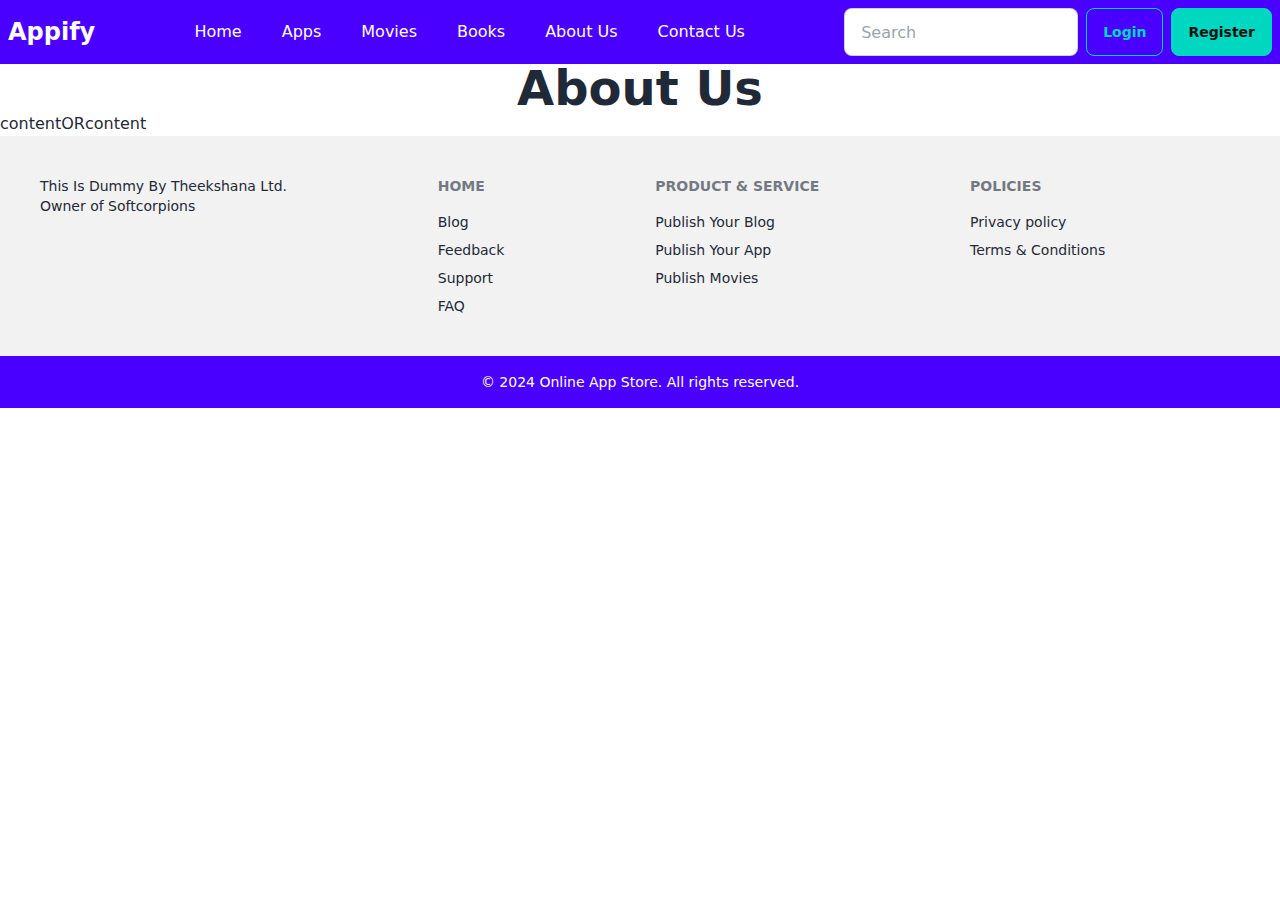
==== pages/about.html @ 66c72324 "Initial commit" ====
<!DOCTYPE html>
<html lang="en">
<head>
    <meta charset="UTF-8">
    <meta name="viewport" content="width=device-width, initial-scale=1.0">
    <title>Appify</title>
    <link href="../output.css" rel="stylesheet">
</head>

<body>
    <script src="../js/script.js"></script>
    <div id="header-placeholder"></div>
    <center><a class="text-5xl font-bold">About Us</a></center>
    <div class="flex w-full">
        <div class="card bg-base-300 rounded-box grid h-20 flex-grow place-items-center">content</div>
        <div class="divider divider-horizontal">OR</div>
        <div class="card bg-base-300 rounded-box grid h-20 flex-grow place-items-center">content</div>
      </div>
<div id="footer-placeholder"></div>
</body>
</html>
---- output.css ----
/*
! tailwindcss v3.4.10 | MIT License | https://tailwindcss.com
*/

/*
1. Prevent padding and border from affecting element width. (https://github.com/mozdevs/cssremedy/issues/4)
2. Allow adding a border to an element by just adding a border-width. (https://github.com/tailwindcss/tailwindcss/pull/116)
*/

*,
::before,
::after {
  box-sizing: border-box;
  /* 1 */
  border-width: 0;
  /* 2 */
  border-style: solid;
  /* 2 */
  border-color: #e5e7eb;
  /* 2 */
}

::before,
::after {
  --tw-content: '';
}

/*
1. Use a consistent sensible line-height in all browsers.
2. Prevent adjustments of font size after orientation changes in iOS.
3. Use a more readable tab size.
4. Use the user's configured `sans` font-family by default.
5. Use the user's configured `sans` font-feature-settings by default.
6. Use the user's configured `sans` font-variation-settings by default.
7. Disable tap highlights on iOS
*/

html,
:host {
  line-height: 1.5;
  /* 1 */
  -webkit-text-size-adjust: 100%;
  /* 2 */
  -moz-tab-size: 4;
  /* 3 */
  -o-tab-size: 4;
     tab-size: 4;
  /* 3 */
  font-family: ui-sans-serif, system-ui, sans-serif, "Apple Color Emoji", "Segoe UI Emoji", "Segoe UI Symbol", "Noto Color Emoji";
  /* 4 */
  font-feature-settings: normal;
  /* 5 */
  font-variation-settings: normal;
  /* 6 */
  -webkit-tap-highlight-color: transparent;
  /* 7 */
}

/*
1. Remove the margin in all browsers.
2. Inherit line-height from `html` so users can set them as a class directly on the `html` element.
*/

body {
  margin: 0;
  /* 1 */
  line-height: inherit;
  /* 2 */
}

/*
1. Add the correct height in Firefox.
2. Correct the inheritance of border color in Firefox. (https://bugzilla.mozilla.org/show_bug.cgi?id=190655)
3. Ensure horizontal rules are visible by default.
*/

hr {
  height: 0;
  /* 1 */
  color: inherit;
  /* 2 */
  border-top-width: 1px;
  /* 3 */
}

/*
Add the correct text decoration in Chrome, Edge, and Safari.
*/

abbr:where([title]) {
  -webkit-text-decoration: underline dotted;
          text-decoration: underline dotted;
}

/*
Remove the default font size and weight for headings.
*/

h1,
h2,
h3,
h4,
h5,
h6 {
  font-size: inherit;
  font-weight: inherit;
}

/*
Reset links to optimize for opt-in styling instead of opt-out.
*/

a {
  color: inherit;
  text-decoration: inherit;
}

/*
Add the correct font weight in Edge and Safari.
*/

b,
strong {
  font-weight: bolder;
}

/*
1. Use the user's configured `mono` font-family by default.
2. Use the user's configured `mono` font-feature-settings by default.
3. Use the user's configured `mono` font-variation-settings by default.
4. Correct the odd `em` font sizing in all browsers.
*/

code,
kbd,
samp,
pre {
  font-family: ui-monospace, SFMono-Regular, Menlo, Monaco, Consolas, "Liberation Mono", "Courier New", monospace;
  /* 1 */
  font-feature-settings: normal;
  /* 2 */
  font-variation-settings: normal;
  /* 3 */
  font-size: 1em;
  /* 4 */
}

/*
Add the correct font size in all browsers.
*/

small {
  font-size: 80%;
}

/*
Prevent `sub` and `sup` elements from affecting the line height in all browsers.
*/

sub,
sup {
  font-size: 75%;
  line-height: 0;
  position: relative;
  vertical-align: baseline;
}

sub {
  bottom: -0.25em;
}

sup {
  top: -0.5em;
}

/*
1. Remove text indentation from table contents in Chrome and Safari. (https://bugs.chromium.org/p/chromium/issues/detail?id=999088, https://bugs.webkit.org/show_bug.cgi?id=201297)
2. Correct table border color inheritance in all Chrome and Safari. (https://bugs.chromium.org/p/chromium/issues/detail?id=935729, https://bugs.webkit.org/show_bug.cgi?id=195016)
3. Remove gaps between table borders by default.
*/

table {
  text-indent: 0;
  /* 1 */
  border-color: inherit;
  /* 2 */
  border-collapse: collapse;
  /* 3 */
}

/*
1. Change the font styles in all browsers.
2. Remove the margin in Firefox and Safari.
3. Remove default padding in all browsers.
*/

button,
input,
optgroup,
select,
textarea {
  font-family: inherit;
  /* 1 */
  font-feature-settings: inherit;
  /* 1 */
  font-variation-settings: inherit;
  /* 1 */
  font-size: 100%;
  /* 1 */
  font-weight: inherit;
  /* 1 */
  line-height: inherit;
  /* 1 */
  letter-spacing: inherit;
  /* 1 */
  color: inherit;
  /* 1 */
  margin: 0;
  /* 2 */
  padding: 0;
  /* 3 */
}

/*
Remove the inheritance of text transform in Edge and Firefox.
*/

button,
select {
  text-transform: none;
}

/*
1. Correct the inability to style clickable types in iOS and Safari.
2. Remove default button styles.
*/

button,
input:where([type='button']),
input:where([type='reset']),
input:where([type='submit']) {
  -webkit-appearance: button;
  /* 1 */
  background-color: transparent;
  /* 2 */
  background-image: none;
  /* 2 */
}

/*
Use the modern Firefox focus style for all focusable elements.
*/

:-moz-focusring {
  outline: auto;
}

/*
Remove the additional `:invalid` styles in Firefox. (https://github.com/mozilla/gecko-dev/blob/2f9eacd9d3d995c937b4251a5557d95d494c9be1/layout/style/res/forms.css#L728-L737)
*/

:-moz-ui-invalid {
  box-shadow: none;
}

/*
Add the correct vertical alignment in Chrome and Firefox.
*/

progress {
  vertical-align: baseline;
}

/*
Correct the cursor style of increment and decrement buttons in Safari.
*/

::-webkit-inner-spin-button,
::-webkit-outer-spin-button {
  height: auto;
}

/*
1. Correct the odd appearance in Chrome and Safari.
2. Correct the outline style in Safari.
*/

[type='search'] {
  -webkit-appearance: textfield;
  /* 1 */
  outline-offset: -2px;
  /* 2 */
}

/*
Remove the inner padding in Chrome and Safari on macOS.
*/

::-webkit-search-decoration {
  -webkit-appearance: none;
}

/*
1. Correct the inability to style clickable types in iOS and Safari.
2. Change font properties to `inherit` in Safari.
*/

::-webkit-file-upload-button {
  -webkit-appearance: button;
  /* 1 */
  font: inherit;
  /* 2 */
}

/*
Add the correct display in Chrome and Safari.
*/

summary {
  display: list-item;
}

/*
Removes the default spacing and border for appropriate elements.
*/

blockquote,
dl,
dd,
h1,
h2,
h3,
h4,
h5,
h6,
hr,
figure,
p,
pre {
  margin: 0;
}

fieldset {
  margin: 0;
  padding: 0;
}

legend {
  padding: 0;
}

ol,
ul,
menu {
  list-style: none;
  margin: 0;
  padding: 0;
}

/*
Reset default styling for dialogs.
*/

dialog {
  padding: 0;
}

/*
Prevent resizing textareas horizontally by default.
*/

textarea {
  resize: vertical;
}

/*
1. Reset the default placeholder opacity in Firefox. (https://github.com/tailwindlabs/tailwindcss/issues/3300)
2. Set the default placeholder color to the user's configured gray 400 color.
*/

input::-moz-placeholder, textarea::-moz-placeholder {
  opacity: 1;
  /* 1 */
  color: #9ca3af;
  /* 2 */
}

input::placeholder,
textarea::placeholder {
  opacity: 1;
  /* 1 */
  color: #9ca3af;
  /* 2 */
}

/*
Set the default cursor for buttons.
*/

button,
[role="button"] {
  cursor: pointer;
}

/*
Make sure disabled buttons don't get the pointer cursor.
*/

:disabled {
  cursor: default;
}

/*
1. Make replaced elements `display: block` by default. (https://github.com/mozdevs/cssremedy/issues/14)
2. Add `vertical-align: middle` to align replaced elements more sensibly by default. (https://github.com/jensimmons/cssremedy/issues/14#issuecomment-634934210)
   This can trigger a poorly considered lint error in some tools but is included by design.
*/

img,
svg,
video,
canvas,
audio,
iframe,
embed,
object {
  display: block;
  /* 1 */
  vertical-align: middle;
  /* 2 */
}

/*
Constrain images and videos to the parent width and preserve their intrinsic aspect ratio. (https://github.com/mozdevs/cssremedy/issues/14)
*/

img,
video {
  max-width: 100%;
  height: auto;
}

/* Make elements with the HTML hidden attribute stay hidden by default */

[hidden] {
  display: none;
}

:root,
[data-theme] {
  background-color: var(--fallback-b1,oklch(var(--b1)/1));
  color: var(--fallback-bc,oklch(var(--bc)/1));
}

@supports not (color: oklch(0% 0 0)) {
  :root {
    color-scheme: light;
    --fallback-p: #491eff;
    --fallback-pc: #d4dbff;
    --fallback-s: #ff41c7;
    --fallback-sc: #fff9fc;
    --fallback-a: #00cfbd;
    --fallback-ac: #00100d;
    --fallback-n: #2b3440;
    --fallback-nc: #d7dde4;
    --fallback-b1: #ffffff;
    --fallback-b2: #e5e6e6;
    --fallback-b3: #e5e6e6;
    --fallback-bc: #1f2937;
    --fallback-in: #00b3f0;
    --fallback-inc: #000000;
    --fallback-su: #00ca92;
    --fallback-suc: #000000;
    --fallback-wa: #ffc22d;
    --fallback-wac: #000000;
    --fallback-er: #ff6f70;
    --fallback-erc: #000000;
  }

  @media (prefers-color-scheme: dark) {
    :root {
      color-scheme: dark;
      --fallback-p: #7582ff;
      --fallback-pc: #050617;
      --fallback-s: #ff71cf;
      --fallback-sc: #190211;
      --fallback-a: #00c7b5;
      --fallback-ac: #000e0c;
      --fallback-n: #2a323c;
      --fallback-nc: #a6adbb;
      --fallback-b1: #1d232a;
      --fallback-b2: #191e24;
      --fallback-b3: #15191e;
      --fallback-bc: #a6adbb;
      --fallback-in: #00b3f0;
      --fallback-inc: #000000;
      --fallback-su: #00ca92;
      --fallback-suc: #000000;
      --fallback-wa: #ffc22d;
      --fallback-wac: #000000;
      --fallback-er: #ff6f70;
      --fallback-erc: #000000;
    }
  }
}

html {
  -webkit-tap-highlight-color: transparent;
}

* {
  scrollbar-color: color-mix(in oklch, currentColor 35%, transparent) transparent;
}

*:hover {
  scrollbar-color: color-mix(in oklch, currentColor 60%, transparent) transparent;
}

:root {
  color-scheme: light;
  --in: 72.06% 0.191 231.6;
  --su: 64.8% 0.150 160;
  --wa: 84.71% 0.199 83.87;
  --er: 71.76% 0.221 22.18;
  --pc: 89.824% 0.06192 275.75;
  --ac: 15.352% 0.0368 183.61;
  --inc: 0% 0 0;
  --suc: 0% 0 0;
  --wac: 0% 0 0;
  --erc: 0% 0 0;
  --rounded-box: 1rem;
  --rounded-btn: 0.5rem;
  --rounded-badge: 1.9rem;
  --animation-btn: 0.25s;
  --animation-input: .2s;
  --btn-focus-scale: 0.95;
  --border-btn: 1px;
  --tab-border: 1px;
  --tab-radius: 0.5rem;
  --p: 49.12% 0.3096 275.75;
  --s: 69.71% 0.329 342.55;
  --sc: 98.71% 0.0106 342.55;
  --a: 76.76% 0.184 183.61;
  --n: 32.1785% 0.02476 255.701624;
  --nc: 89.4994% 0.011585 252.096176;
  --b1: 100% 0 0;
  --b2: 96.1151% 0 0;
  --b3: 92.4169% 0.00108 197.137559;
  --bc: 27.8078% 0.029596 256.847952;
}

@media (prefers-color-scheme: dark) {
  :root {
    color-scheme: dark;
    --in: 72.06% 0.191 231.6;
    --su: 64.8% 0.150 160;
    --wa: 84.71% 0.199 83.87;
    --er: 71.76% 0.221 22.18;
    --pc: 13.138% 0.0392 275.75;
    --sc: 14.96% 0.052 342.55;
    --ac: 14.902% 0.0334 183.61;
    --inc: 0% 0 0;
    --suc: 0% 0 0;
    --wac: 0% 0 0;
    --erc: 0% 0 0;
    --rounded-box: 1rem;
    --rounded-btn: 0.5rem;
    --rounded-badge: 1.9rem;
    --animation-btn: 0.25s;
    --animation-input: .2s;
    --btn-focus-scale: 0.95;
    --border-btn: 1px;
    --tab-border: 1px;
    --tab-radius: 0.5rem;
    --p: 65.69% 0.196 275.75;
    --s: 74.8% 0.26 342.55;
    --a: 74.51% 0.167 183.61;
    --n: 31.3815% 0.021108 254.139175;
    --nc: 74.6477% 0.0216 264.435964;
    --b1: 25.3267% 0.015896 252.417568;
    --b2: 23.2607% 0.013807 253.100675;
    --b3: 21.1484% 0.01165 254.087939;
    --bc: 74.6477% 0.0216 264.435964;
  }
}

[data-theme=light] {
  color-scheme: light;
  --in: 72.06% 0.191 231.6;
  --su: 64.8% 0.150 160;
  --wa: 84.71% 0.199 83.87;
  --er: 71.76% 0.221 22.18;
  --pc: 89.824% 0.06192 275.75;
  --ac: 15.352% 0.0368 183.61;
  --inc: 0% 0 0;
  --suc: 0% 0 0;
  --wac: 0% 0 0;
  --erc: 0% 0 0;
  --rounded-box: 1rem;
  --rounded-btn: 0.5rem;
  --rounded-badge: 1.9rem;
  --animation-btn: 0.25s;
  --animation-input: .2s;
  --btn-focus-scale: 0.95;
  --border-btn: 1px;
  --tab-border: 1px;
  --tab-radius: 0.5rem;
  --p: 49.12% 0.3096 275.75;
  --s: 69.71% 0.329 342.55;
  --sc: 98.71% 0.0106 342.55;
  --a: 76.76% 0.184 183.61;
  --n: 32.1785% 0.02476 255.701624;
  --nc: 89.4994% 0.011585 252.096176;
  --b1: 100% 0 0;
  --b2: 96.1151% 0 0;
  --b3: 92.4169% 0.00108 197.137559;
  --bc: 27.8078% 0.029596 256.847952;
}

[data-theme=dark] {
  color-scheme: dark;
  --in: 72.06% 0.191 231.6;
  --su: 64.8% 0.150 160;
  --wa: 84.71% 0.199 83.87;
  --er: 71.76% 0.221 22.18;
  --pc: 13.138% 0.0392 275.75;
  --sc: 14.96% 0.052 342.55;
  --ac: 14.902% 0.0334 183.61;
  --inc: 0% 0 0;
  --suc: 0% 0 0;
  --wac: 0% 0 0;
  --erc: 0% 0 0;
  --rounded-box: 1rem;
  --rounded-btn: 0.5rem;
  --rounded-badge: 1.9rem;
  --animation-btn: 0.25s;
  --animation-input: .2s;
  --btn-focus-scale: 0.95;
  --border-btn: 1px;
  --tab-border: 1px;
  --tab-radius: 0.5rem;
  --p: 65.69% 0.196 275.75;
  --s: 74.8% 0.26 342.55;
  --a: 74.51% 0.167 183.61;
  --n: 31.3815% 0.021108 254.139175;
  --nc: 74.6477% 0.0216 264.435964;
  --b1: 25.3267% 0.015896 252.417568;
  --b2: 23.2607% 0.013807 253.100675;
  --b3: 21.1484% 0.01165 254.087939;
  --bc: 74.6477% 0.0216 264.435964;
}

*, ::before, ::after {
  --tw-border-spacing-x: 0;
  --tw-border-spacing-y: 0;
  --tw-translate-x: 0;
  --tw-translate-y: 0;
  --tw-rotate: 0;
  --tw-skew-x: 0;
  --tw-skew-y: 0;
  --tw-scale-x: 1;
  --tw-scale-y: 1;
  --tw-pan-x:  ;
  --tw-pan-y:  ;
  --tw-pinch-zoom:  ;
  --tw-scroll-snap-strictness: proximity;
  --tw-gradient-from-position:  ;
  --tw-gradient-via-position:  ;
  --tw-gradient-to-position:  ;
  --tw-ordinal:  ;
  --tw-slashed-zero:  ;
  --tw-numeric-figure:  ;
  --tw-numeric-spacing:  ;
  --tw-numeric-fraction:  ;
  --tw-ring-inset:  ;
  --tw-ring-offset-width: 0px;
  --tw-ring-offset-color: #fff;
  --tw-ring-color: rgb(59 130 246 / 0.5);
  --tw-ring-offset-shadow: 0 0 #0000;
  --tw-ring-shadow: 0 0 #0000;
  --tw-shadow: 0 0 #0000;
  --tw-shadow-colored: 0 0 #0000;
  --tw-blur:  ;
  --tw-brightness:  ;
  --tw-contrast:  ;
  --tw-grayscale:  ;
  --tw-hue-rotate:  ;
  --tw-invert:  ;
  --tw-saturate:  ;
  --tw-sepia:  ;
  --tw-drop-shadow:  ;
  --tw-backdrop-blur:  ;
  --tw-backdrop-brightness:  ;
  --tw-backdrop-contrast:  ;
  --tw-backdrop-grayscale:  ;
  --tw-backdrop-hue-rotate:  ;
  --tw-backdrop-invert:  ;
  --tw-backdrop-opacity:  ;
  --tw-backdrop-saturate:  ;
  --tw-backdrop-sepia:  ;
  --tw-contain-size:  ;
  --tw-contain-layout:  ;
  --tw-contain-paint:  ;
  --tw-contain-style:  ;
}

::backdrop {
  --tw-border-spacing-x: 0;
  --tw-border-spacing-y: 0;
  --tw-translate-x: 0;
  --tw-translate-y: 0;
  --tw-rotate: 0;
  --tw-skew-x: 0;
  --tw-skew-y: 0;
  --tw-scale-x: 1;
  --tw-scale-y: 1;
  --tw-pan-x:  ;
  --tw-pan-y:  ;
  --tw-pinch-zoom:  ;
  --tw-scroll-snap-strictness: proximity;
  --tw-gradient-from-position:  ;
  --tw-gradient-via-position:  ;
  --tw-gradient-to-position:  ;
  --tw-ordinal:  ;
  --tw-slashed-zero:  ;
  --tw-numeric-figure:  ;
  --tw-numeric-spacing:  ;
  --tw-numeric-fraction:  ;
  --tw-ring-inset:  ;
  --tw-ring-offset-width: 0px;
  --tw-ring-offset-color: #fff;
  --tw-ring-color: rgb(59 130 246 / 0.5);
  --tw-ring-offset-shadow: 0 0 #0000;
  --tw-ring-shadow: 0 0 #0000;
  --tw-shadow: 0 0 #0000;
  --tw-shadow-colored: 0 0 #0000;
  --tw-blur:  ;
  --tw-brightness:  ;
  --tw-contrast:  ;
  --tw-grayscale:  ;
  --tw-hue-rotate:  ;
  --tw-invert:  ;
  --tw-saturate:  ;
  --tw-sepia:  ;
  --tw-drop-shadow:  ;
  --tw-backdrop-blur:  ;
  --tw-backdrop-brightness:  ;
  --tw-backdrop-contrast:  ;
  --tw-backdrop-grayscale:  ;
  --tw-backdrop-hue-rotate:  ;
  --tw-backdrop-invert:  ;
  --tw-backdrop-opacity:  ;
  --tw-backdrop-saturate:  ;
  --tw-backdrop-sepia:  ;
  --tw-contain-size:  ;
  --tw-contain-layout:  ;
  --tw-contain-paint:  ;
  --tw-contain-style:  ;
}

.container {
  width: 100%;
}

@media (min-width: 640px) {
  .container {
    max-width: 640px;
  }
}

@media (min-width: 768px) {
  .container {
    max-width: 768px;
  }
}

@media (min-width: 1024px) {
  .container {
    max-width: 1024px;
  }
}

@media (min-width: 1280px) {
  .container {
    max-width: 1280px;
  }
}

@media (min-width: 1536px) {
  .container {
    max-width: 1536px;
  }
}

.avatar.placeholder > div {
  display: flex;
  align-items: center;
  justify-content: center;
}

@media (hover:hover) {
  .link-hover:hover {
    text-decoration-line: underline;
  }
}

.btn {
  display: inline-flex;
  height: 3rem;
  min-height: 3rem;
  flex-shrink: 0;
  cursor: pointer;
  -webkit-user-select: none;
     -moz-user-select: none;
          user-select: none;
  flex-wrap: wrap;
  align-items: center;
  justify-content: center;
  border-radius: var(--rounded-btn, 0.5rem);
  border-color: transparent;
  border-color: oklch(var(--btn-color, var(--b2)) / var(--tw-border-opacity));
  padding-left: 1rem;
  padding-right: 1rem;
  text-align: center;
  font-size: 0.875rem;
  line-height: 1em;
  gap: 0.5rem;
  font-weight: 600;
  text-decoration-line: none;
  transition-duration: 200ms;
  transition-timing-function: cubic-bezier(0, 0, 0.2, 1);
  border-width: var(--border-btn, 1px);
  transition-property: color, background-color, border-color, opacity, box-shadow, transform;
  --tw-text-opacity: 1;
  color: var(--fallback-bc,oklch(var(--bc)/var(--tw-text-opacity)));
  --tw-shadow: 0 1px 2px 0 rgb(0 0 0 / 0.05);
  --tw-shadow-colored: 0 1px 2px 0 var(--tw-shadow-color);
  box-shadow: var(--tw-ring-offset-shadow, 0 0 #0000), var(--tw-ring-shadow, 0 0 #0000), var(--tw-shadow);
  outline-color: var(--fallback-bc,oklch(var(--bc)/1));
  background-color: oklch(var(--btn-color, var(--b2)) / var(--tw-bg-opacity));
  --tw-bg-opacity: 1;
  --tw-border-opacity: 1;
}

.btn-disabled,
  .btn[disabled],
  .btn:disabled {
  pointer-events: none;
}

:where(.btn:is(input[type="checkbox"])),
:where(.btn:is(input[type="radio"])) {
  width: auto;
  -webkit-appearance: none;
     -moz-appearance: none;
          appearance: none;
}

.btn:is(input[type="checkbox"]):after,
.btn:is(input[type="radio"]):after {
  --tw-content: attr(aria-label);
  content: var(--tw-content);
}

.card {
  position: relative;
  display: flex;
  flex-direction: column;
  border-radius: var(--rounded-box, 1rem);
}

.card:focus {
  outline: 2px solid transparent;
  outline-offset: 2px;
}

.card-body {
  display: flex;
  flex: 1 1 auto;
  flex-direction: column;
  padding: var(--padding-card, 2rem);
  gap: 0.5rem;
}

.card-body :where(p) {
  flex-grow: 1;
}

.card-actions {
  display: flex;
  flex-wrap: wrap;
  align-items: flex-start;
  gap: 0.5rem;
}

.card figure {
  display: flex;
  align-items: center;
  justify-content: center;
}

.card.image-full {
  display: grid;
}

.card.image-full:before {
  position: relative;
  content: "";
  z-index: 10;
  border-radius: var(--rounded-box, 1rem);
  --tw-bg-opacity: 1;
  background-color: var(--fallback-n,oklch(var(--n)/var(--tw-bg-opacity)));
  opacity: 0.75;
}

.card.image-full:before,
    .card.image-full > * {
  grid-column-start: 1;
  grid-row-start: 1;
}

.card.image-full > figure img {
  height: 100%;
  -o-object-fit: cover;
     object-fit: cover;
}

.card.image-full > .card-body {
  position: relative;
  z-index: 20;
  --tw-text-opacity: 1;
  color: var(--fallback-nc,oklch(var(--nc)/var(--tw-text-opacity)));
}

@media (hover: hover) {
  .btn:hover {
    --tw-border-opacity: 1;
    border-color: var(--fallback-b3,oklch(var(--b3)/var(--tw-border-opacity)));
    --tw-bg-opacity: 1;
    background-color: var(--fallback-b3,oklch(var(--b3)/var(--tw-bg-opacity)));
  }

  @supports (color: color-mix(in oklab, black, black)) {
    .btn:hover {
      background-color: color-mix(
            in oklab,
            oklch(var(--btn-color, var(--b2)) / var(--tw-bg-opacity, 1)) 90%,
            black
          );
      border-color: color-mix(
            in oklab,
            oklch(var(--btn-color, var(--b2)) / var(--tw-border-opacity, 1)) 90%,
            black
          );
    }
  }

  @supports not (color: oklch(0% 0 0)) {
    .btn:hover {
      background-color: var(--btn-color, var(--fallback-b2));
      border-color: var(--btn-color, var(--fallback-b2));
    }
  }

  .btn.glass:hover {
    --glass-opacity: 25%;
    --glass-border-opacity: 15%;
  }

  .btn-outline:hover {
    --tw-border-opacity: 1;
    border-color: var(--fallback-bc,oklch(var(--bc)/var(--tw-border-opacity)));
    --tw-bg-opacity: 1;
    background-color: var(--fallback-bc,oklch(var(--bc)/var(--tw-bg-opacity)));
    --tw-text-opacity: 1;
    color: var(--fallback-b1,oklch(var(--b1)/var(--tw-text-opacity)));
  }

  .btn-outline.btn-primary:hover {
    --tw-text-opacity: 1;
    color: var(--fallback-pc,oklch(var(--pc)/var(--tw-text-opacity)));
  }

  @supports (color: color-mix(in oklab, black, black)) {
    .btn-outline.btn-primary:hover {
      background-color: color-mix(in oklab, var(--fallback-p,oklch(var(--p)/1)) 90%, black);
      border-color: color-mix(in oklab, var(--fallback-p,oklch(var(--p)/1)) 90%, black);
    }
  }

  .btn-outline.btn-secondary:hover {
    --tw-text-opacity: 1;
    color: var(--fallback-sc,oklch(var(--sc)/var(--tw-text-opacity)));
  }

  @supports (color: color-mix(in oklab, black, black)) {
    .btn-outline.btn-secondary:hover {
      background-color: color-mix(in oklab, var(--fallback-s,oklch(var(--s)/1)) 90%, black);
      border-color: color-mix(in oklab, var(--fallback-s,oklch(var(--s)/1)) 90%, black);
    }
  }

  .btn-outline.btn-accent:hover {
    --tw-text-opacity: 1;
    color: var(--fallback-ac,oklch(var(--ac)/var(--tw-text-opacity)));
  }

  @supports (color: color-mix(in oklab, black, black)) {
    .btn-outline.btn-accent:hover {
      background-color: color-mix(in oklab, var(--fallback-a,oklch(var(--a)/1)) 90%, black);
      border-color: color-mix(in oklab, var(--fallback-a,oklch(var(--a)/1)) 90%, black);
    }
  }

  .btn-outline.btn-success:hover {
    --tw-text-opacity: 1;
    color: var(--fallback-suc,oklch(var(--suc)/var(--tw-text-opacity)));
  }

  @supports (color: color-mix(in oklab, black, black)) {
    .btn-outline.btn-success:hover {
      background-color: color-mix(in oklab, var(--fallback-su,oklch(var(--su)/1)) 90%, black);
      border-color: color-mix(in oklab, var(--fallback-su,oklch(var(--su)/1)) 90%, black);
    }
  }

  .btn-outline.btn-info:hover {
    --tw-text-opacity: 1;
    color: var(--fallback-inc,oklch(var(--inc)/var(--tw-text-opacity)));
  }

  @supports (color: color-mix(in oklab, black, black)) {
    .btn-outline.btn-info:hover {
      background-color: color-mix(in oklab, var(--fallback-in,oklch(var(--in)/1)) 90%, black);
      border-color: color-mix(in oklab, var(--fallback-in,oklch(var(--in)/1)) 90%, black);
    }
  }

  .btn-outline.btn-warning:hover {
    --tw-text-opacity: 1;
    color: var(--fallback-wac,oklch(var(--wac)/var(--tw-text-opacity)));
  }

  @supports (color: color-mix(in oklab, black, black)) {
    .btn-outline.btn-warning:hover {
      background-color: color-mix(in oklab, var(--fallback-wa,oklch(var(--wa)/1)) 90%, black);
      border-color: color-mix(in oklab, var(--fallback-wa,oklch(var(--wa)/1)) 90%, black);
    }
  }

  .btn-outline.btn-error:hover {
    --tw-text-opacity: 1;
    color: var(--fallback-erc,oklch(var(--erc)/var(--tw-text-opacity)));
  }

  @supports (color: color-mix(in oklab, black, black)) {
    .btn-outline.btn-error:hover {
      background-color: color-mix(in oklab, var(--fallback-er,oklch(var(--er)/1)) 90%, black);
      border-color: color-mix(in oklab, var(--fallback-er,oklch(var(--er)/1)) 90%, black);
    }
  }

  .btn-disabled:hover,
    .btn[disabled]:hover,
    .btn:disabled:hover {
    --tw-border-opacity: 0;
    background-color: var(--fallback-n,oklch(var(--n)/var(--tw-bg-opacity)));
    --tw-bg-opacity: 0.2;
    color: var(--fallback-bc,oklch(var(--bc)/var(--tw-text-opacity)));
    --tw-text-opacity: 0.2;
  }

  @supports (color: color-mix(in oklab, black, black)) {
    .btn:is(input[type="checkbox"]:checked):hover, .btn:is(input[type="radio"]:checked):hover {
      background-color: color-mix(in oklab, var(--fallback-p,oklch(var(--p)/1)) 90%, black);
      border-color: color-mix(in oklab, var(--fallback-p,oklch(var(--p)/1)) 90%, black);
    }
  }
}

.footer {
  display: grid;
  width: 100%;
  grid-auto-flow: row;
  place-items: start;
  -moz-column-gap: 1rem;
       column-gap: 1rem;
  row-gap: 2.5rem;
  font-size: 0.875rem;
  line-height: 1.25rem;
}

.footer > * {
  display: grid;
  place-items: start;
  gap: 0.5rem;
}

.footer-center {
  place-items: center;
  text-align: center;
}

.footer-center > * {
  place-items: center;
}

@media (min-width: 48rem) {
  .footer {
    grid-auto-flow: column;
  }

  .footer-center {
    grid-auto-flow: row dense;
  }
}

.form-control {
  display: flex;
  flex-direction: column;
}

.hero {
  display: grid;
  width: 100%;
  place-items: center;
  background-size: cover;
  background-position: center;
}

.hero > * {
  grid-column-start: 1;
  grid-row-start: 1;
}

.hero-content {
  z-index: 0;
  display: flex;
  align-items: center;
  justify-content: center;
  max-width: 80rem;
  gap: 1rem;
  padding: 1rem;
}

.input {
  flex-shrink: 1;
  -webkit-appearance: none;
     -moz-appearance: none;
          appearance: none;
  height: 3rem;
  padding-left: 1rem;
  padding-right: 1rem;
  font-size: 1rem;
  line-height: 2;
  line-height: 1.5rem;
  border-radius: var(--rounded-btn, 0.5rem);
  border-width: 1px;
  border-color: transparent;
  --tw-bg-opacity: 1;
  background-color: var(--fallback-b1,oklch(var(--b1)/var(--tw-bg-opacity)));
}

.input[type="number"]::-webkit-inner-spin-button,
.input-md[type="number"]::-webkit-inner-spin-button {
  margin-top: -1rem;
  margin-bottom: -1rem;
  margin-inline-end: -1rem;
}

.link {
  cursor: pointer;
  text-decoration-line: underline;
}

.link-hover {
  text-decoration-line: none;
}

.mask {
  -webkit-mask-size: contain;
          mask-size: contain;
  -webkit-mask-repeat: no-repeat;
          mask-repeat: no-repeat;
  -webkit-mask-position: center;
          mask-position: center;
}

.navbar {
  display: flex;
  align-items: center;
  padding: var(--navbar-padding, 0.5rem);
  min-height: 4rem;
  width: 100%;
}

:where(.navbar > *:not(script, style)) {
  display: inline-flex;
  align-items: center;
}

.radio {
  flex-shrink: 0;
  --chkbg: var(--bc);
  height: 1.5rem;
  width: 1.5rem;
  cursor: pointer;
  -webkit-appearance: none;
     -moz-appearance: none;
          appearance: none;
  border-radius: 9999px;
  border-width: 1px;
  border-color: var(--fallback-bc,oklch(var(--bc)/var(--tw-border-opacity)));
  --tw-border-opacity: 0.2;
}

.rating {
  position: relative;
  display: inline-flex;
}

.rating :where(input) {
  cursor: pointer;
  border-radius: 0px;
  animation: rating-pop var(--animation-input, 0.25s) ease-out;
  height: 1.5rem;
  width: 1.5rem;
  background-color: var(--fallback-bc,oklch(var(--bc)/var(--tw-bg-opacity)));
  --tw-bg-opacity: 1;
}

@media (prefers-reduced-motion: no-preference) {
  .btn {
    animation: button-pop var(--animation-btn, 0.25s) ease-out;
  }
}

.btn:active:hover,
  .btn:active:focus {
  animation: button-pop 0s ease-out;
  transform: scale(var(--btn-focus-scale, 0.97));
}

@supports not (color: oklch(0% 0 0)) {
  .btn {
    background-color: var(--btn-color, var(--fallback-b2));
    border-color: var(--btn-color, var(--fallback-b2));
  }

  .btn-primary {
    --btn-color: var(--fallback-p);
  }

  .btn-accent {
    --btn-color: var(--fallback-a);
  }
}

@supports (color: color-mix(in oklab, black, black)) {
  .btn-outline.btn-primary.btn-active {
    background-color: color-mix(in oklab, var(--fallback-p,oklch(var(--p)/1)) 90%, black);
    border-color: color-mix(in oklab, var(--fallback-p,oklch(var(--p)/1)) 90%, black);
  }

  .btn-outline.btn-secondary.btn-active {
    background-color: color-mix(in oklab, var(--fallback-s,oklch(var(--s)/1)) 90%, black);
    border-color: color-mix(in oklab, var(--fallback-s,oklch(var(--s)/1)) 90%, black);
  }

  .btn-outline.btn-accent.btn-active {
    background-color: color-mix(in oklab, var(--fallback-a,oklch(var(--a)/1)) 90%, black);
    border-color: color-mix(in oklab, var(--fallback-a,oklch(var(--a)/1)) 90%, black);
  }

  .btn-outline.btn-success.btn-active {
    background-color: color-mix(in oklab, var(--fallback-su,oklch(var(--su)/1)) 90%, black);
    border-color: color-mix(in oklab, var(--fallback-su,oklch(var(--su)/1)) 90%, black);
  }

  .btn-outline.btn-info.btn-active {
    background-color: color-mix(in oklab, var(--fallback-in,oklch(var(--in)/1)) 90%, black);
    border-color: color-mix(in oklab, var(--fallback-in,oklch(var(--in)/1)) 90%, black);
  }

  .btn-outline.btn-warning.btn-active {
    background-color: color-mix(in oklab, var(--fallback-wa,oklch(var(--wa)/1)) 90%, black);
    border-color: color-mix(in oklab, var(--fallback-wa,oklch(var(--wa)/1)) 90%, black);
  }

  .btn-outline.btn-error.btn-active {
    background-color: color-mix(in oklab, var(--fallback-er,oklch(var(--er)/1)) 90%, black);
    border-color: color-mix(in oklab, var(--fallback-er,oklch(var(--er)/1)) 90%, black);
  }
}

.btn:focus-visible {
  outline-style: solid;
  outline-width: 2px;
  outline-offset: 2px;
}

.btn-primary {
  --tw-text-opacity: 1;
  color: var(--fallback-pc,oklch(var(--pc)/var(--tw-text-opacity)));
  outline-color: var(--fallback-p,oklch(var(--p)/1));
}

@supports (color: oklch(0% 0 0)) {
  .btn-primary {
    --btn-color: var(--p);
  }

  .btn-accent {
    --btn-color: var(--a);
  }
}

.btn-accent {
  --tw-text-opacity: 1;
  color: var(--fallback-ac,oklch(var(--ac)/var(--tw-text-opacity)));
  outline-color: var(--fallback-a,oklch(var(--a)/1));
}

.btn.glass {
  --tw-shadow: 0 0 #0000;
  --tw-shadow-colored: 0 0 #0000;
  box-shadow: var(--tw-ring-offset-shadow, 0 0 #0000), var(--tw-ring-shadow, 0 0 #0000), var(--tw-shadow);
  outline-color: currentColor;
}

.btn.glass.btn-active {
  --glass-opacity: 25%;
  --glass-border-opacity: 15%;
}

.btn-outline {
  border-color: currentColor;
  background-color: transparent;
  --tw-text-opacity: 1;
  color: var(--fallback-bc,oklch(var(--bc)/var(--tw-text-opacity)));
  --tw-shadow: 0 0 #0000;
  --tw-shadow-colored: 0 0 #0000;
  box-shadow: var(--tw-ring-offset-shadow, 0 0 #0000), var(--tw-ring-shadow, 0 0 #0000), var(--tw-shadow);
}

.btn-outline.btn-active {
  --tw-border-opacity: 1;
  border-color: var(--fallback-bc,oklch(var(--bc)/var(--tw-border-opacity)));
  --tw-bg-opacity: 1;
  background-color: var(--fallback-bc,oklch(var(--bc)/var(--tw-bg-opacity)));
  --tw-text-opacity: 1;
  color: var(--fallback-b1,oklch(var(--b1)/var(--tw-text-opacity)));
}

.btn-outline.btn-primary {
  --tw-text-opacity: 1;
  color: var(--fallback-p,oklch(var(--p)/var(--tw-text-opacity)));
}

.btn-outline.btn-primary.btn-active {
  --tw-text-opacity: 1;
  color: var(--fallback-pc,oklch(var(--pc)/var(--tw-text-opacity)));
}

.btn-outline.btn-secondary {
  --tw-text-opacity: 1;
  color: var(--fallback-s,oklch(var(--s)/var(--tw-text-opacity)));
}

.btn-outline.btn-secondary.btn-active {
  --tw-text-opacity: 1;
  color: var(--fallback-sc,oklch(var(--sc)/var(--tw-text-opacity)));
}

.btn-outline.btn-accent {
  --tw-text-opacity: 1;
  color: var(--fallback-a,oklch(var(--a)/var(--tw-text-opacity)));
}

.btn-outline.btn-accent.btn-active {
  --tw-text-opacity: 1;
  color: var(--fallback-ac,oklch(var(--ac)/var(--tw-text-opacity)));
}

.btn-outline.btn-success {
  --tw-text-opacity: 1;
  color: var(--fallback-su,oklch(var(--su)/var(--tw-text-opacity)));
}

.btn-outline.btn-success.btn-active {
  --tw-text-opacity: 1;
  color: var(--fallback-suc,oklch(var(--suc)/var(--tw-text-opacity)));
}

.btn-outline.btn-info {
  --tw-text-opacity: 1;
  color: var(--fallback-in,oklch(var(--in)/var(--tw-text-opacity)));
}

.btn-outline.btn-info.btn-active {
  --tw-text-opacity: 1;
  color: var(--fallback-inc,oklch(var(--inc)/var(--tw-text-opacity)));
}

.btn-outline.btn-warning {
  --tw-text-opacity: 1;
  color: var(--fallback-wa,oklch(var(--wa)/var(--tw-text-opacity)));
}

.btn-outline.btn-warning.btn-active {
  --tw-text-opacity: 1;
  color: var(--fallback-wac,oklch(var(--wac)/var(--tw-text-opacity)));
}

.btn-outline.btn-error {
  --tw-text-opacity: 1;
  color: var(--fallback-er,oklch(var(--er)/var(--tw-text-opacity)));
}

.btn-outline.btn-error.btn-active {
  --tw-text-opacity: 1;
  color: var(--fallback-erc,oklch(var(--erc)/var(--tw-text-opacity)));
}

.btn.btn-disabled,
  .btn[disabled],
  .btn:disabled {
  --tw-border-opacity: 0;
  background-color: var(--fallback-n,oklch(var(--n)/var(--tw-bg-opacity)));
  --tw-bg-opacity: 0.2;
  color: var(--fallback-bc,oklch(var(--bc)/var(--tw-text-opacity)));
  --tw-text-opacity: 0.2;
}

.btn:is(input[type="checkbox"]:checked),
.btn:is(input[type="radio"]:checked) {
  --tw-border-opacity: 1;
  border-color: var(--fallback-p,oklch(var(--p)/var(--tw-border-opacity)));
  --tw-bg-opacity: 1;
  background-color: var(--fallback-p,oklch(var(--p)/var(--tw-bg-opacity)));
  --tw-text-opacity: 1;
  color: var(--fallback-pc,oklch(var(--pc)/var(--tw-text-opacity)));
}

.btn:is(input[type="checkbox"]:checked):focus-visible, .btn:is(input[type="radio"]:checked):focus-visible {
  outline-color: var(--fallback-p,oklch(var(--p)/1));
}

@keyframes button-pop {
  0% {
    transform: scale(var(--btn-focus-scale, 0.98));
  }

  40% {
    transform: scale(1.02);
  }

  100% {
    transform: scale(1);
  }
}

.card :where(figure:first-child) {
  overflow: hidden;
  border-start-start-radius: inherit;
  border-start-end-radius: inherit;
  border-end-start-radius: unset;
  border-end-end-radius: unset;
}

.card :where(figure:last-child) {
  overflow: hidden;
  border-start-start-radius: unset;
  border-start-end-radius: unset;
  border-end-start-radius: inherit;
  border-end-end-radius: inherit;
}

.card:focus-visible {
  outline: 2px solid currentColor;
  outline-offset: 2px;
}

.card.bordered {
  border-width: 1px;
  --tw-border-opacity: 1;
  border-color: var(--fallback-b2,oklch(var(--b2)/var(--tw-border-opacity)));
}

.card.compact .card-body {
  padding: 1rem;
  font-size: 0.875rem;
  line-height: 1.25rem;
}

.card-title {
  display: flex;
  align-items: center;
  gap: 0.5rem;
  font-size: 1.25rem;
  line-height: 1.75rem;
  font-weight: 600;
}

.card.image-full :where(figure) {
  overflow: hidden;
  border-radius: inherit;
}

@keyframes checkmark {
  0% {
    background-position-y: 5px;
  }

  50% {
    background-position-y: -2px;
  }

  100% {
    background-position-y: 0;
  }
}

.footer-title {
  margin-bottom: 0.5rem;
  font-weight: 700;
  text-transform: uppercase;
  opacity: 0.6;
}

.input input {
  --tw-bg-opacity: 1;
  background-color: var(--fallback-p,oklch(var(--p)/var(--tw-bg-opacity)));
  background-color: transparent;
}

.input input:focus {
  outline: 2px solid transparent;
  outline-offset: 2px;
}

.input[list]::-webkit-calendar-picker-indicator {
  line-height: 1em;
}

.input-bordered {
  border-color: var(--fallback-bc,oklch(var(--bc)/0.2));
}

.input:focus,
  .input:focus-within {
  box-shadow: none;
  border-color: var(--fallback-bc,oklch(var(--bc)/0.2));
  outline-style: solid;
  outline-width: 2px;
  outline-offset: 2px;
  outline-color: var(--fallback-bc,oklch(var(--bc)/0.2));
}

.input:has(> input[disabled]),
  .input-disabled,
  .input:disabled,
  .input[disabled] {
  cursor: not-allowed;
  --tw-border-opacity: 1;
  border-color: var(--fallback-b2,oklch(var(--b2)/var(--tw-border-opacity)));
  --tw-bg-opacity: 1;
  background-color: var(--fallback-b2,oklch(var(--b2)/var(--tw-bg-opacity)));
  color: var(--fallback-bc,oklch(var(--bc)/0.4));
}

.input:has(> input[disabled])::-moz-placeholder, .input-disabled::-moz-placeholder, .input:disabled::-moz-placeholder, .input[disabled]::-moz-placeholder {
  color: var(--fallback-bc,oklch(var(--bc)/var(--tw-placeholder-opacity)));
  --tw-placeholder-opacity: 0.2;
}

.input:has(> input[disabled])::placeholder,
  .input-disabled::placeholder,
  .input:disabled::placeholder,
  .input[disabled]::placeholder {
  color: var(--fallback-bc,oklch(var(--bc)/var(--tw-placeholder-opacity)));
  --tw-placeholder-opacity: 0.2;
}

.input:has(> input[disabled]) > input[disabled] {
  cursor: not-allowed;
}

.input::-webkit-date-and-time-value {
  text-align: inherit;
}

.join > :where(*:not(:first-child)):is(.btn) {
  margin-inline-start: calc(var(--border-btn) * -1);
}

.link:focus {
  outline: 2px solid transparent;
  outline-offset: 2px;
}

.link:focus-visible {
  outline: 2px solid currentColor;
  outline-offset: 2px;
}

.mask-star-2 {
  -webkit-mask-image: url("data:image/svg+xml,%3csvg width='192' height='180' xmlns='http://www.w3.org/2000/svg'%3e%3cpath fill='black' d='m96 153.044-58.779 26.243 7.02-63.513L.894 68.481l63.117-13.01L96 0l31.989 55.472 63.117 13.01-43.347 47.292 7.02 63.513z' fill-rule='evenodd'/%3e%3c/svg%3e");
          mask-image: url("data:image/svg+xml,%3csvg width='192' height='180' xmlns='http://www.w3.org/2000/svg'%3e%3cpath fill='black' d='m96 153.044-58.779 26.243 7.02-63.513L.894 68.481l63.117-13.01L96 0l31.989 55.472 63.117 13.01-43.347 47.292 7.02 63.513z' fill-rule='evenodd'/%3e%3c/svg%3e");
}

.mockup-browser .mockup-browser-toolbar .input {
  position: relative;
  margin-left: auto;
  margin-right: auto;
  display: block;
  height: 1.75rem;
  width: 24rem;
  overflow: hidden;
  text-overflow: ellipsis;
  white-space: nowrap;
  --tw-bg-opacity: 1;
  background-color: var(--fallback-b2,oklch(var(--b2)/var(--tw-bg-opacity)));
  padding-left: 2rem;
  direction: ltr;
}

.mockup-browser .mockup-browser-toolbar .input:before {
  content: "";
  position: absolute;
  left: 0.5rem;
  top: 50%;
  aspect-ratio: 1 / 1;
  height: 0.75rem;
  --tw-translate-y: -50%;
  transform: translate(var(--tw-translate-x), var(--tw-translate-y)) rotate(var(--tw-rotate)) skewX(var(--tw-skew-x)) skewY(var(--tw-skew-y)) scaleX(var(--tw-scale-x)) scaleY(var(--tw-scale-y));
  border-radius: 9999px;
  border-width: 2px;
  border-color: currentColor;
  opacity: 0.6;
}

.mockup-browser .mockup-browser-toolbar .input:after {
  content: "";
  position: absolute;
  left: 1.25rem;
  top: 50%;
  height: 0.5rem;
  --tw-translate-y: 25%;
  --tw-rotate: -45deg;
  transform: translate(var(--tw-translate-x), var(--tw-translate-y)) rotate(var(--tw-rotate)) skewX(var(--tw-skew-x)) skewY(var(--tw-skew-y)) scaleX(var(--tw-scale-x)) scaleY(var(--tw-scale-y));
  border-radius: 9999px;
  border-width: 1px;
  border-color: currentColor;
  opacity: 0.6;
}

@keyframes modal-pop {
  0% {
    opacity: 0;
  }
}

@keyframes progress-loading {
  50% {
    background-position-x: -115%;
  }
}

.radio:focus {
  box-shadow: none;
}

.radio:focus-visible {
  outline-style: solid;
  outline-width: 2px;
  outline-offset: 2px;
  outline-color: var(--fallback-bc,oklch(var(--bc)/1));
}

.radio:checked,
  .radio[aria-checked="true"] {
  --tw-bg-opacity: 1;
  background-color: var(--fallback-bc,oklch(var(--bc)/var(--tw-bg-opacity)));
  background-image: none;
  animation: radiomark var(--animation-input, 0.2s) ease-out;
  box-shadow: 0 0 0 4px var(--fallback-b1,oklch(var(--b1)/1)) inset,
      0 0 0 4px var(--fallback-b1,oklch(var(--b1)/1)) inset;
}

.radio:disabled {
  cursor: not-allowed;
  opacity: 0.2;
}

@keyframes radiomark {
  0% {
    box-shadow: 0 0 0 12px var(--fallback-b1,oklch(var(--b1)/1)) inset,
      0 0 0 12px var(--fallback-b1,oklch(var(--b1)/1)) inset;
  }

  50% {
    box-shadow: 0 0 0 3px var(--fallback-b1,oklch(var(--b1)/1)) inset,
      0 0 0 3px var(--fallback-b1,oklch(var(--b1)/1)) inset;
  }

  100% {
    box-shadow: 0 0 0 4px var(--fallback-b1,oklch(var(--b1)/1)) inset,
      0 0 0 4px var(--fallback-b1,oklch(var(--b1)/1)) inset;
  }
}

.rating input {
  -moz-appearance: none;
       appearance: none;
  -webkit-appearance: none;
}

.rating .rating-hidden {
  width: 0.5rem;
  background-color: transparent;
}

.rating input[type="radio"]:checked {
  background-image: none;
}

.rating input:checked ~ input,
  .rating input[aria-checked="true"] ~ input {
  --tw-bg-opacity: 0.2;
}

.rating input:focus-visible {
  transition-property: transform;
  transition-timing-function: cubic-bezier(0.4, 0, 0.2, 1);
  transition-timing-function: cubic-bezier(0, 0, 0.2, 1);
  transition-duration: 300ms;
  transform: translateY(-0.125em);
}

.rating input:active:focus {
  animation: none;
  transform: translateY(-0.125em);
}

@keyframes rating-pop {
  0% {
    transform: translateY(-0.125em);
  }

  40% {
    transform: translateY(-0.125em);
  }

  100% {
    transform: translateY(0);
  }
}

@keyframes skeleton {
  from {
    background-position: 150%;
  }

  to {
    background-position: -50%;
  }
}

@keyframes toast-pop {
  0% {
    transform: scale(0.9);
    opacity: 0;
  }

  100% {
    transform: scale(1);
    opacity: 1;
  }
}

.btn-lg {
  height: 4rem;
  min-height: 4rem;
  padding-left: 1.5rem;
  padding-right: 1.5rem;
  font-size: 1.125rem;
}

.btn-square:where(.btn-lg) {
  height: 4rem;
  width: 4rem;
  padding: 0px;
}

.btn-circle:where(.btn-lg) {
  height: 4rem;
  width: 4rem;
  border-radius: 9999px;
  padding: 0px;
}

.rating-sm input {
  height: 1rem;
  width: 1rem;
}

.rating-half.rating-sm input:not(.rating-hidden) {
  width: 0.5rem;
}

.card-compact .card-body {
  padding: 1rem;
  font-size: 0.875rem;
  line-height: 1.25rem;
}

.card-compact .card-title {
  margin-bottom: 0.25rem;
}

.card-normal .card-body {
  padding: var(--padding-card, 2rem);
  font-size: 1rem;
  line-height: 1.5rem;
}

.card-normal .card-title {
  margin-bottom: 0.75rem;
}

.join.join-vertical > :where(*:not(:first-child)):is(.btn) {
  margin-top: calc(var(--border-btn) * -1);
}

.join.join-horizontal > :where(*:not(:first-child)):is(.btn) {
  margin-inline-start: calc(var(--border-btn) * -1);
}

.mx-auto {
  margin-left: auto;
  margin-right: auto;
}

.mt-10 {
  margin-top: 2.5rem;
}

.mt-5 {
  margin-top: 1.25rem;
}

.flex {
  display: flex;
}

.grid {
  display: grid;
}

.min-h-screen {
  min-height: 100vh;
}

.w-24 {
  width: 6rem;
}

.max-w-lg {
  max-width: 32rem;
}

.flex-1 {
  flex: 1 1 0%;
}

.flex-none {
  flex: none;
}

.grid-cols-1 {
  grid-template-columns: repeat(1, minmax(0, 1fr));
}

.items-center {
  align-items: center;
}

.justify-center {
  justify-content: center;
}

.gap-10 {
  gap: 2.5rem;
}

.gap-2 {
  gap: 0.5rem;
}

.gap-6 {
  gap: 1.5rem;
}

.bg-base-100 {
  --tw-bg-opacity: 1;
  background-color: var(--fallback-b1,oklch(var(--b1)/var(--tw-bg-opacity)));
}

.bg-base-200 {
  --tw-bg-opacity: 1;
  background-color: var(--fallback-b2,oklch(var(--b2)/var(--tw-bg-opacity)));
}

.bg-orange-400 {
  --tw-bg-opacity: 1;
  background-color: rgb(251 146 60 / var(--tw-bg-opacity));
}

.bg-primary {
  --tw-bg-opacity: 1;
  background-color: var(--fallback-p,oklch(var(--p)/var(--tw-bg-opacity)));
}

.p-10 {
  padding: 2.5rem;
}

.p-4 {
  padding: 1rem;
}

.py-6 {
  padding-top: 1.5rem;
  padding-bottom: 1.5rem;
}

.text-center {
  text-align: center;
}

.text-2xl {
  font-size: 1.5rem;
  line-height: 2rem;
}

.text-5xl {
  font-size: 3rem;
  line-height: 1;
}

.font-bold {
  font-weight: 700;
}

.text-base-content {
  --tw-text-opacity: 1;
  color: var(--fallback-bc,oklch(var(--bc)/var(--tw-text-opacity)));
}

.text-white {
  --tw-text-opacity: 1;
  color: rgb(255 255 255 / var(--tw-text-opacity));
}

.shadow-xl {
  --tw-shadow: 0 20px 25px -5px rgb(0 0 0 / 0.1), 0 8px 10px -6px rgb(0 0 0 / 0.1);
  --tw-shadow-colored: 0 20px 25px -5px var(--tw-shadow-color), 0 8px 10px -6px var(--tw-shadow-color);
  box-shadow: var(--tw-ring-offset-shadow, 0 0 #0000), var(--tw-ring-shadow, 0 0 #0000), var(--tw-shadow);
}

@media (min-width: 768px) {
  .md\:w-auto {
    width: auto;
  }

  .md\:grid-cols-4 {
    grid-template-columns: repeat(4, minmax(0, 1fr));
  }
}
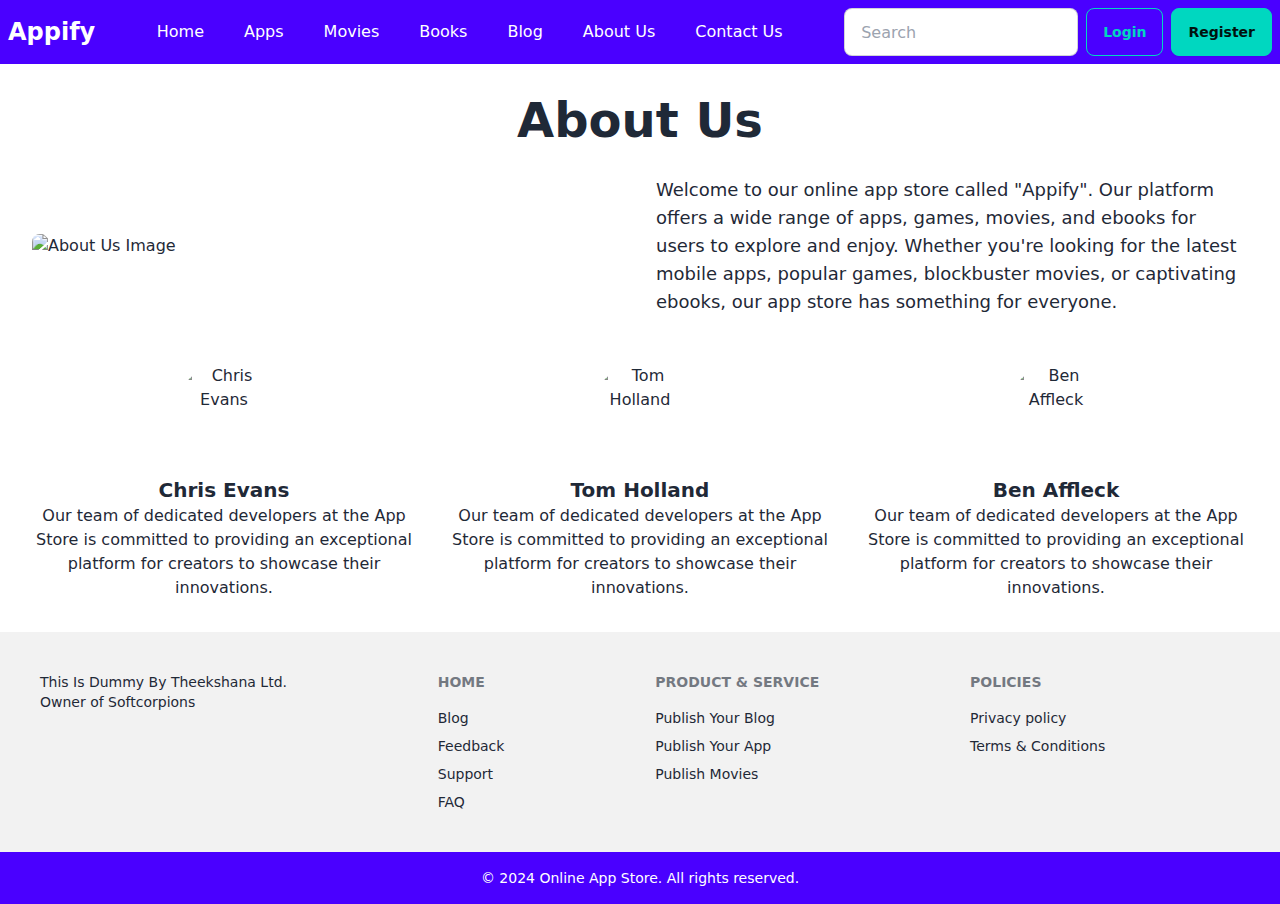
==== commit a2bb5777: "UI Updated" ====
--- a/pages/about.html
+++ b/pages/about.html
@@ -10,12 +10,53 @@
 <body>
     <script src="../js/script.js"></script>
     <div id="header-placeholder"></div>
-    <center><a class="text-5xl font-bold">About Us</a></center>
-    <div class="flex w-full">
-        <div class="card bg-base-300 rounded-box grid h-20 flex-grow place-items-center">content</div>
-        <div class="divider divider-horizontal">OR</div>
-        <div class="card bg-base-300 rounded-box grid h-20 flex-grow place-items-center">content</div>
-      </div>
+    <div class="container mx-auto p-8">
+        <!-- About Us Section -->
+        <div class="text-center">
+            <h1 class="text-5xl font-bold mb-8">About Us</h1>
+        </div>
+        <div class="flex flex-col lg:flex-row items-center gap-8 mb-12">
+            <div class="w-full lg:w-1/2">
+                <img src="https://via.placeholder.com/600x400" alt="About Us Image" class="rounded-lg">
+            </div>
+            <div class="w-full lg:w-1/2">
+                <p class="text-lg">
+                    Welcome to our online app store called "Appify". Our platform offers a wide range of apps, games, movies, and ebooks for users to explore and enjoy. Whether you're looking for the latest mobile apps, popular games, blockbuster movies, or captivating ebooks, our app store has something for everyone.
+                </p>
+            </div>
+        </div>
+        <!-- Team Members Section -->
+        <div class="grid grid-cols-1 md:grid-cols-3 gap-8">
+            <div class="text-center">
+                <div class="avatar mb-4">
+                    <div class="w-24 h-24 rounded-full">
+                        <img src="https://via.placeholder.com/150" alt="Chris Evans">
+                    </div>
+                </div>
+                <h3 class="text-xl font-semibold">Chris Evans</h3>
+                <p>Our team of dedicated developers at the App Store is committed to providing an exceptional platform for creators to showcase their innovations.</p>
+            </div>
+            <div class="text-center">
+                <div class="avatar mb-4">
+                    <div class="w-24 h-24 rounded-full">
+                        <img src="https://via.placeholder.com/150" alt="Tom Holland">
+                    </div>
+                </div>
+                <h3 class="text-xl font-semibold">Tom Holland</h3>
+                <p>Our team of dedicated developers at the App Store is committed to providing an exceptional platform for creators to showcase their innovations.</p>
+            </div>
+            <div class="text-center">
+                <div class="avatar mb-4">
+                    <div class="w-24 h-24 rounded-full">
+                        <img src="https://via.placeholder.com/150" alt="Ben Affleck">
+                    </div>
+                </div>
+                <h3 class="text-xl font-semibold">Ben Affleck</h3>
+                <p>Our team of dedicated developers at the App Store is committed to providing an exceptional platform for creators to showcase their innovations.</p>
+            </div>
+        </div>
+    </div>
+    </div>
 <div id="footer-placeholder"></div>
 </body>
 </html>--- a/output.css
+++ b/output.css
@@ -792,6 +792,24 @@
   }
 }
 
+.avatar {
+  position: relative;
+  display: inline-flex;
+}
+
+.avatar > div {
+  display: block;
+  aspect-ratio: 1 / 1;
+  overflow: hidden;
+}
+
+.avatar img {
+  height: 100%;
+  width: 100%;
+  -o-object-fit: cover;
+     object-fit: cover;
+}
+
 .avatar.placeholder > div {
   display: flex;
   align-items: center;
@@ -801,6 +819,11 @@
 @media (hover:hover) {
   .link-hover:hover {
     text-decoration-line: underline;
+  }
+
+  .label a:hover {
+    --tw-text-opacity: 1;
+    color: var(--fallback-bc,oklch(var(--bc)/var(--tw-text-opacity)));
   }
 }
 
@@ -932,6 +955,119 @@
   color: var(--fallback-nc,oklch(var(--nc)/var(--tw-text-opacity)));
 }
 
+.carousel {
+  display: inline-flex;
+  overflow-x: scroll;
+  scroll-snap-type: x mandatory;
+  scroll-behavior: smooth;
+  -ms-overflow-style: none;
+  scrollbar-width: none;
+}
+
+.carousel-item {
+  box-sizing: content-box;
+  display: flex;
+  flex: none;
+  scroll-snap-align: start;
+}
+
+.carousel-start .carousel-item {
+  scroll-snap-align: start;
+}
+
+.carousel-center .carousel-item {
+  scroll-snap-align: center;
+}
+
+.carousel-end .carousel-item {
+  scroll-snap-align: end;
+}
+
+.collapse:not(td):not(tr):not(colgroup) {
+  visibility: visible;
+}
+
+.collapse {
+  position: relative;
+  display: grid;
+  overflow: hidden;
+  grid-template-rows: auto 0fr;
+  transition: grid-template-rows 0.2s;
+  width: 100%;
+  border-radius: var(--rounded-box, 1rem);
+}
+
+.collapse-title,
+.collapse > input[type="checkbox"],
+.collapse > input[type="radio"],
+.collapse-content {
+  grid-column-start: 1;
+  grid-row-start: 1;
+}
+
+.collapse > input[type="checkbox"],
+.collapse > input[type="radio"] {
+  -webkit-appearance: none;
+     -moz-appearance: none;
+          appearance: none;
+  opacity: 0;
+}
+
+.collapse-content {
+  visibility: hidden;
+  grid-column-start: 1;
+  grid-row-start: 2;
+  min-height: 0px;
+  transition: visibility 0.2s;
+  transition: padding 0.2s ease-out,
+    background-color 0.2s ease-out;
+  padding-left: 1rem;
+  padding-right: 1rem;
+  cursor: unset;
+}
+
+.collapse[open],
+.collapse-open,
+.collapse:focus:not(.collapse-close) {
+  grid-template-rows: auto 1fr;
+}
+
+.collapse:not(.collapse-close):has(> input[type="checkbox"]:checked),
+.collapse:not(.collapse-close):has(> input[type="radio"]:checked) {
+  grid-template-rows: auto 1fr;
+}
+
+.collapse[open] > .collapse-content,
+.collapse-open > .collapse-content,
+.collapse:focus:not(.collapse-close) > .collapse-content,
+.collapse:not(.collapse-close) > input[type="checkbox"]:checked ~ .collapse-content,
+.collapse:not(.collapse-close) > input[type="radio"]:checked ~ .collapse-content {
+  visibility: visible;
+  min-height: -moz-fit-content;
+  min-height: fit-content;
+}
+
+.divider {
+  display: flex;
+  flex-direction: row;
+  align-items: center;
+  align-self: stretch;
+  margin-top: 1rem;
+  margin-bottom: 1rem;
+  height: 1rem;
+  white-space: nowrap;
+}
+
+.divider:before,
+  .divider:after {
+  height: 0.125rem;
+  width: 100%;
+  flex-grow: 1;
+  --tw-content: '';
+  content: var(--tw-content);
+  background-color: var(--fallback-bc,oklch(var(--bc)/0.1));
+}
+
 @media (hover: hover) {
   .btn:hover {
     --tw-border-opacity: 1;
@@ -1118,6 +1254,19 @@
 .form-control {
   display: flex;
   flex-direction: column;
+}
+
+.label {
+  display: flex;
+  -webkit-user-select: none;
+     -moz-user-select: none;
+          user-select: none;
+  align-items: center;
+  justify-content: space-between;
+  padding-left: 0.25rem;
+  padding-right: 0.25rem;
+  padding-top: 0.5rem;
+  padding-bottom: 0.5rem;
 }
 
 .hero {
@@ -1214,6 +1363,23 @@
   --tw-border-opacity: 0.2;
 }
 
+.range {
+  height: 1.5rem;
+  width: 100%;
+  cursor: pointer;
+  -moz-appearance: none;
+       appearance: none;
+  -webkit-appearance: none;
+  --range-shdw: var(--fallback-bc,oklch(var(--bc)/1));
+  overflow: hidden;
+  border-radius: var(--rounded-box, 1rem);
+  background-color: transparent;
+}
+
+.range:focus {
+  outline: none;
+}
+
 .rating {
   position: relative;
   display: inline-flex;
@@ -1229,6 +1395,36 @@
   --tw-bg-opacity: 1;
 }
 
+.textarea {
+  min-height: 3rem;
+  flex-shrink: 1;
+  padding-left: 1rem;
+  padding-right: 1rem;
+  padding-top: 0.5rem;
+  padding-bottom: 0.5rem;
+  font-size: 0.875rem;
+  line-height: 1.25rem;
+  line-height: 2;
+  border-radius: var(--rounded-btn, 0.5rem);
+  border-width: 1px;
+  border-color: transparent;
+  --tw-bg-opacity: 1;
+  background-color: var(--fallback-b1,oklch(var(--b1)/var(--tw-bg-opacity)));
+}
+
+.avatar-group :where(.avatar) {
+  overflow: hidden;
+  border-radius: 9999px;
+  border-width: 4px;
+  --tw-border-opacity: 1;
+  border-color: var(--fallback-b1,oklch(var(--b1)/var(--tw-border-opacity)));
+}
+
+.btm-nav > * .label {
+  font-size: 1rem;
+  line-height: 1.5rem;
+}
+
 @media (prefers-reduced-motion: no-preference) {
   .btn {
     animation: button-pop var(--animation-btn, 0.25s) ease-out;
@@ -1507,6 +1703,10 @@
   border-radius: inherit;
 }
 
+.carousel::-webkit-scrollbar {
+  display: none;
+}
+
 @keyframes checkmark {
   0% {
     background-position-y: 5px;
@@ -1519,6 +1719,134 @@
   100% {
     background-position-y: 0;
   }
+}
+
+details.collapse {
+  width: 100%;
+}
+
+details.collapse summary {
+  position: relative;
+  display: block;
+  outline: 2px solid transparent;
+  outline-offset: 2px;
+}
+
+details.collapse summary::-webkit-details-marker {
+  display: none;
+}
+
+.collapse:focus-visible {
+  outline-style: solid;
+  outline-width: 2px;
+  outline-offset: 2px;
+  outline-color: var(--fallback-bc,oklch(var(--bc)/1));
+}
+
+.collapse:has(.collapse-title:focus-visible),
+.collapse:has(> input[type="checkbox"]:focus-visible),
+.collapse:has(> input[type="radio"]:focus-visible) {
+  outline-style: solid;
+  outline-width: 2px;
+  outline-offset: 2px;
+  outline-color: var(--fallback-bc,oklch(var(--bc)/1));
+}
+
+.collapse-arrow > .collapse-title:after {
+  position: absolute;
+  display: block;
+  height: 0.5rem;
+  width: 0.5rem;
+  --tw-translate-y: -100%;
+  --tw-rotate: 45deg;
+  transform: translate(var(--tw-translate-x), var(--tw-translate-y)) rotate(var(--tw-rotate)) skewX(var(--tw-skew-x)) skewY(var(--tw-skew-y)) scaleX(var(--tw-scale-x)) scaleY(var(--tw-scale-y));
+  transition-property: all;
+  transition-timing-function: cubic-bezier(0.4, 0, 0.2, 1);
+  transition-timing-function: cubic-bezier(0, 0, 0.2, 1);
+  transition-duration: 150ms;
+  transition-duration: 0.2s;
+  top: 1.9rem;
+  inset-inline-end: 1.4rem;
+  content: "";
+  transform-origin: 75% 75%;
+  box-shadow: 2px 2px;
+  pointer-events: none;
+}
+
+.collapse-plus > .collapse-title:after {
+  position: absolute;
+  display: block;
+  height: 0.5rem;
+  width: 0.5rem;
+  transition-property: all;
+  transition-timing-function: cubic-bezier(0.4, 0, 0.2, 1);
+  transition-timing-function: cubic-bezier(0, 0, 0.2, 1);
+  transition-duration: 300ms;
+  top: 0.9rem;
+  inset-inline-end: 1.4rem;
+  content: "+";
+  pointer-events: none;
+}
+
+.collapse:not(.collapse-open):not(.collapse-close) > input[type="checkbox"],
+.collapse:not(.collapse-open):not(.collapse-close) > input[type="radio"]:not(:checked),
+.collapse:not(.collapse-open):not(.collapse-close) > .collapse-title {
+  cursor: pointer;
+}
+
+.collapse:focus:not(.collapse-open):not(.collapse-close):not(.collapse[open]) > .collapse-title {
+  cursor: unset;
+}
+
+.collapse-title {
+  position: relative;
+}
+
+:where(.collapse > input[type="checkbox"]),
+:where(.collapse > input[type="radio"]) {
+  z-index: 1;
+}
+
+.collapse-title,
+:where(.collapse > input[type="checkbox"]),
+:where(.collapse > input[type="radio"]) {
+  width: 100%;
+  padding: 1rem;
+  padding-inline-end: 3rem;
+  min-height: 3.75rem;
+  transition: background-color 0.2s ease-out;
+}
+
+.collapse[open] > :where(.collapse-content),
+.collapse-open > :where(.collapse-content),
+.collapse:focus:not(.collapse-close) > :where(.collapse-content),
+.collapse:not(.collapse-close) > :where(input[type="checkbox"]:checked ~ .collapse-content),
+.collapse:not(.collapse-close) > :where(input[type="radio"]:checked ~ .collapse-content) {
+  padding-bottom: 1rem;
+  transition: padding 0.2s ease-out,
+    background-color 0.2s ease-out;
+}
+
+.collapse[open].collapse-arrow > .collapse-title:after,
+.collapse-open.collapse-arrow > .collapse-title:after,
+.collapse-arrow:focus:not(.collapse-close) > .collapse-title:after,
+.collapse-arrow:not(.collapse-close) > input[type="checkbox"]:checked ~ .collapse-title:after,
+.collapse-arrow:not(.collapse-close) > input[type="radio"]:checked ~ .collapse-title:after {
+  --tw-translate-y: -50%;
+  --tw-rotate: 225deg;
+  transform: translate(var(--tw-translate-x), var(--tw-translate-y)) rotate(var(--tw-rotate)) skewX(var(--tw-skew-x)) skewY(var(--tw-skew-y)) scaleX(var(--tw-scale-x)) scaleY(var(--tw-scale-y));
+}
+
+.collapse[open].collapse-plus > .collapse-title:after,
+.collapse-open.collapse-plus > .collapse-title:after,
+.collapse-plus:focus:not(.collapse-close) > .collapse-title:after,
+.collapse-plus:not(.collapse-close) > input[type="checkbox"]:checked ~ .collapse-title:after,
+.collapse-plus:not(.collapse-close) > input[type="radio"]:checked ~ .collapse-title:after {
+  content: "−";
+}
+
+.divider:not(:empty) {
+  gap: 1rem;
 }
 
 .footer-title {
@@ -1710,6 +2038,65 @@
   }
 }
 
+.range:focus-visible::-webkit-slider-thumb {
+  --focus-shadow: 0 0 0 6px var(--fallback-b1,oklch(var(--b1)/1)) inset, 0 0 0 2rem var(--range-shdw) inset;
+}
+
+.range:focus-visible::-moz-range-thumb {
+  --focus-shadow: 0 0 0 6px var(--fallback-b1,oklch(var(--b1)/1)) inset, 0 0 0 2rem var(--range-shdw) inset;
+}
+
+.range::-webkit-slider-runnable-track {
+  height: 0.5rem;
+  width: 100%;
+  border-radius: var(--rounded-box, 1rem);
+  background-color: var(--fallback-bc,oklch(var(--bc)/0.1));
+}
+
+.range::-moz-range-track {
+  height: 0.5rem;
+  width: 100%;
+  border-radius: var(--rounded-box, 1rem);
+  background-color: var(--fallback-bc,oklch(var(--bc)/0.1));
+}
+
+.range::-webkit-slider-thumb {
+  position: relative;
+  height: 1.5rem;
+  width: 1.5rem;
+  border-radius: var(--rounded-box, 1rem);
+  border-style: none;
+  --tw-bg-opacity: 1;
+  background-color: var(--fallback-b1,oklch(var(--b1)/var(--tw-bg-opacity)));
+  appearance: none;
+  -webkit-appearance: none;
+  top: 50%;
+  color: var(--range-shdw);
+  transform: translateY(-50%);
+  --filler-size: 100rem;
+  --filler-offset: 0.6rem;
+  box-shadow: 0 0 0 3px var(--range-shdw) inset,
+      var(--focus-shadow, 0 0),
+      calc(var(--filler-size) * -1 - var(--filler-offset)) 0 0 var(--filler-size);
+}
+
+.range::-moz-range-thumb {
+  position: relative;
+  height: 1.5rem;
+  width: 1.5rem;
+  border-radius: var(--rounded-box, 1rem);
+  border-style: none;
+  --tw-bg-opacity: 1;
+  background-color: var(--fallback-b1,oklch(var(--b1)/var(--tw-bg-opacity)));
+  top: 50%;
+  color: var(--range-shdw);
+  --filler-size: 100rem;
+  --filler-offset: 0.5rem;
+  box-shadow: 0 0 0 3px var(--range-shdw) inset,
+      var(--focus-shadow, 0 0),
+      calc(var(--filler-size) * -1 - var(--filler-offset)) 0 0 var(--filler-size);
+}
+
 .rating input {
   -moz-appearance: none;
        appearance: none;
@@ -1767,6 +2154,42 @@
   }
 }
 
+.textarea-bordered {
+  border-color: var(--fallback-bc,oklch(var(--bc)/0.2));
+}
+
+.textarea:focus {
+  box-shadow: none;
+  border-color: var(--fallback-bc,oklch(var(--bc)/0.2));
+  outline-style: solid;
+  outline-width: 2px;
+  outline-offset: 2px;
+  outline-color: var(--fallback-bc,oklch(var(--bc)/0.2));
+}
+
+.textarea-disabled,
+  .textarea:disabled,
+  .textarea[disabled] {
+  cursor: not-allowed;
+  --tw-border-opacity: 1;
+  border-color: var(--fallback-b2,oklch(var(--b2)/var(--tw-border-opacity)));
+  --tw-bg-opacity: 1;
+  background-color: var(--fallback-b2,oklch(var(--b2)/var(--tw-bg-opacity)));
+  color: var(--fallback-bc,oklch(var(--bc)/0.4));
+}
+
+.textarea-disabled::-moz-placeholder, .textarea:disabled::-moz-placeholder, .textarea[disabled]::-moz-placeholder {
+  color: var(--fallback-bc,oklch(var(--bc)/var(--tw-placeholder-opacity)));
+  --tw-placeholder-opacity: 0.2;
+}
+
+.textarea-disabled::placeholder,
+  .textarea:disabled::placeholder,
+  .textarea[disabled]::placeholder {
+  color: var(--fallback-bc,oklch(var(--bc)/var(--tw-placeholder-opacity)));
+  --tw-placeholder-opacity: 0.2;
+}
+
 @keyframes toast-pop {
   0% {
     transform: scale(0.9);
@@ -1800,6 +2223,20 @@
   padding: 0px;
 }
 
+.divider-horizontal {
+  flex-direction: column;
+}
+
+.divider-horizontal:before {
+  height: 100%;
+  width: 0.125rem;
+}
+
+.divider-horizontal:after {
+  height: 100%;
+  width: 0.125rem;
+}
+
 .rating-sm input {
   height: 1rem;
   width: 1rem;
@@ -1807,6 +2244,40 @@
 
 .rating-half.rating-sm input:not(.rating-hidden) {
   width: 0.5rem;
+}
+
+.avatar.online:before {
+  content: "";
+  position: absolute;
+  z-index: 10;
+  display: block;
+  border-radius: 9999px;
+  --tw-bg-opacity: 1;
+  background-color: var(--fallback-su,oklch(var(--su)/var(--tw-bg-opacity)));
+  outline-style: solid;
+  outline-width: 2px;
+  outline-color: var(--fallback-b1,oklch(var(--b1)/1));
+  width: 15%;
+  height: 15%;
+  top: 7%;
+  right: 7%;
+}
+
+.avatar.offline:before {
+  content: "";
+  position: absolute;
+  z-index: 10;
+  display: block;
+  border-radius: 9999px;
+  --tw-bg-opacity: 1;
+  background-color: var(--fallback-b3,oklch(var(--b3)/var(--tw-bg-opacity)));
+  outline-style: solid;
+  outline-width: 2px;
+  outline-color: var(--fallback-b1,oklch(var(--b1)/1));
+  width: 15%;
+  height: 15%;
+  top: 7%;
+  right: 7%;
 }
 
 .card-compact .card-body {
@@ -1829,12 +2300,25 @@
   margin-bottom: 0.75rem;
 }
 
+.divider-horizontal {
+  margin-left: 1rem;
+  margin-right: 1rem;
+  margin-top: 0px;
+  margin-bottom: 0px;
+  height: auto;
+  width: 1rem;
+}
+
 .join.join-vertical > :where(*:not(:first-child)):is(.btn) {
   margin-top: calc(var(--border-btn) * -1);
 }
 
 .join.join-horizontal > :where(*:not(:first-child)):is(.btn) {
   margin-inline-start: calc(var(--border-btn) * -1);
+}
+
+.collapse {
+  visibility: collapse;
 }
 
 .mx-auto {
@@ -1850,6 +2334,34 @@
   margin-top: 1.25rem;
 }
 
+.mt-4 {
+  margin-top: 1rem;
+}
+
+.mt-8 {
+  margin-top: 2rem;
+}
+
+.mb-4 {
+  margin-bottom: 1rem;
+}
+
+.mb-6 {
+  margin-bottom: 1.5rem;
+}
+
+.mr-2 {
+  margin-right: 0.5rem;
+}
+
+.mb-12 {
+  margin-bottom: 3rem;
+}
+
+.mb-8 {
+  margin-bottom: 2rem;
+}
+
 .flex {
   display: flex;
 }
@@ -1858,6 +2370,34 @@
   display: grid;
 }
 
+.h-12 {
+  height: 3rem;
+}
+
+.h-24 {
+  height: 6rem;
+}
+
+.h-full {
+  height: 100%;
+}
+
+.h-20 {
+  height: 5rem;
+}
+
+.h-4 {
+  height: 1rem;
+}
+
+.h-6 {
+  height: 1.5rem;
+}
+
+.h-64 {
+  height: 16rem;
+}
+
 .min-h-screen {
   min-height: 100vh;
 }
@@ -1866,6 +2406,30 @@
   width: 6rem;
 }
 
+.w-1\/3 {
+  width: 33.333333%;
+}
+
+.w-12 {
+  width: 3rem;
+}
+
+.w-2\/3 {
+  width: 66.666667%;
+}
+
+.w-full {
+  width: 100%;
+}
+
+.w-4 {
+  width: 1rem;
+}
+
+.w-6 {
+  width: 1.5rem;
+}
+
 .max-w-lg {
   max-width: 32rem;
 }
@@ -1878,14 +2442,38 @@
   flex: none;
 }
 
+.flex-grow {
+  flex-grow: 1;
+}
+
+.grow {
+  flex-grow: 1;
+}
+
 .grid-cols-1 {
   grid-template-columns: repeat(1, minmax(0, 1fr));
 }
 
+.flex-col {
+  flex-direction: column;
+}
+
+.place-items-center {
+  place-items: center;
+}
+
+.items-start {
+  align-items: flex-start;
+}
+
 .items-center {
   align-items: center;
 }
 
+.justify-end {
+  justify-content: flex-end;
+}
+
 .justify-center {
   justify-content: center;
 }
@@ -1900,6 +2488,67 @@
 
 .gap-6 {
   gap: 1.5rem;
+}
+
+.gap-8 {
+  gap: 2rem;
+}
+
+.space-x-2 > :not([hidden]) ~ :not([hidden]) {
+  --tw-space-x-reverse: 0;
+  margin-right: calc(0.5rem * var(--tw-space-x-reverse));
+  margin-left: calc(0.5rem * calc(1 - var(--tw-space-x-reverse)));
+}
+
+.space-x-4 > :not([hidden]) ~ :not([hidden]) {
+  --tw-space-x-reverse: 0;
+  margin-right: calc(1rem * var(--tw-space-x-reverse));
+  margin-left: calc(1rem * calc(1 - var(--tw-space-x-reverse)));
+}
+
+.space-x-8 > :not([hidden]) ~ :not([hidden]) {
+  --tw-space-x-reverse: 0;
+  margin-right: calc(2rem * var(--tw-space-x-reverse));
+  margin-left: calc(2rem * calc(1 - var(--tw-space-x-reverse)));
+}
+
+.space-y-1 > :not([hidden]) ~ :not([hidden]) {
+  --tw-space-y-reverse: 0;
+  margin-top: calc(0.25rem * calc(1 - var(--tw-space-y-reverse)));
+  margin-bottom: calc(0.25rem * var(--tw-space-y-reverse));
+}
+
+.space-y-2 > :not([hidden]) ~ :not([hidden]) {
+  --tw-space-y-reverse: 0;
+  margin-top: calc(0.5rem * calc(1 - var(--tw-space-y-reverse)));
+  margin-bottom: calc(0.5rem * var(--tw-space-y-reverse));
+}
+
+.space-y-4 > :not([hidden]) ~ :not([hidden]) {
+  --tw-space-y-reverse: 0;
+  margin-top: calc(1rem * calc(1 - var(--tw-space-y-reverse)));
+  margin-bottom: calc(1rem * var(--tw-space-y-reverse));
+}
+
+.rounded-full {
+  border-radius: 9999px;
+}
+
+.rounded-box {
+  border-radius: var(--rounded-box, 1rem);
+}
+
+.rounded-lg {
+  border-radius: 0.5rem;
+}
+
+.border {
+  border-width: 1px;
+}
+
+.border-base-300 {
+  --tw-border-opacity: 1;
+  border-color: var(--fallback-b3,oklch(var(--b3)/var(--tw-border-opacity)));
 }
 
 .bg-base-100 {
@@ -1907,19 +2556,38 @@
   background-color: var(--fallback-b1,oklch(var(--b1)/var(--tw-bg-opacity)));
 }
 
+.bg-orange-400 {
+  --tw-bg-opacity: 1;
+  background-color: rgb(251 146 60 / var(--tw-bg-opacity));
+}
+
+.bg-primary {
+  --tw-bg-opacity: 1;
+  background-color: var(--fallback-p,oklch(var(--p)/var(--tw-bg-opacity)));
+}
+
 .bg-base-200 {
   --tw-bg-opacity: 1;
   background-color: var(--fallback-b2,oklch(var(--b2)/var(--tw-bg-opacity)));
 }
 
-.bg-orange-400 {
+.bg-base-300 {
   --tw-bg-opacity: 1;
-  background-color: rgb(251 146 60 / var(--tw-bg-opacity));
-}
-
-.bg-primary {
+  background-color: var(--fallback-b3,oklch(var(--b3)/var(--tw-bg-opacity)));
+}
+
+.bg-gray-300 {
   --tw-bg-opacity: 1;
-  background-color: var(--fallback-p,oklch(var(--p)/var(--tw-bg-opacity)));
+  background-color: rgb(209 213 219 / var(--tw-bg-opacity));
+}
+
+.object-cover {
+  -o-object-fit: cover;
+     object-fit: cover;
+}
+
+.p-8 {
+  padding: 2rem;
 }
 
 .p-10 {
@@ -1935,6 +2603,11 @@
   padding-bottom: 1.5rem;
 }
 
+.py-4 {
+  padding-top: 1rem;
+  padding-bottom: 1rem;
+}
+
 .text-center {
   text-align: center;
 }
@@ -1949,8 +2622,51 @@
   line-height: 1;
 }
 
+.text-3xl {
+  font-size: 1.875rem;
+  line-height: 2.25rem;
+}
+
+.text-4xl {
+  font-size: 2.25rem;
+  line-height: 2.5rem;
+}
+
+.text-lg {
+  font-size: 1.125rem;
+  line-height: 1.75rem;
+}
+
+.text-xl {
+  font-size: 1.25rem;
+  line-height: 1.75rem;
+}
+
 .font-bold {
   font-weight: 700;
+}
+
+.font-semibold {
+  font-weight: 600;
+}
+
+.font-medium {
+  font-weight: 500;
+}
+
+.text-white {
+  --tw-text-opacity: 1;
+  color: rgb(255 255 255 / var(--tw-text-opacity));
+}
+
+.text-gray-600 {
+  --tw-text-opacity: 1;
+  color: rgb(75 85 99 / var(--tw-text-opacity));
+}
+
+.text-gray-700 {
+  --tw-text-opacity: 1;
+  color: rgb(55 65 81 / var(--tw-text-opacity));
 }
 
 .text-base-content {
@@ -1958,9 +2674,13 @@
   color: var(--fallback-bc,oklch(var(--bc)/var(--tw-text-opacity)));
 }
 
-.text-white {
+.text-gray-400 {
   --tw-text-opacity: 1;
-  color: rgb(255 255 255 / var(--tw-text-opacity));
+  color: rgb(156 163 175 / var(--tw-text-opacity));
+}
+
+.opacity-70 {
+  opacity: 0.7;
 }
 
 .shadow-xl {
@@ -1969,6 +2689,12 @@
   box-shadow: var(--tw-ring-offset-shadow, 0 0 #0000), var(--tw-ring-shadow, 0 0 #0000), var(--tw-shadow);
 }
 
+.shadow-lg {
+  --tw-shadow: 0 10px 15px -3px rgb(0 0 0 / 0.1), 0 4px 6px -4px rgb(0 0 0 / 0.1);
+  --tw-shadow-colored: 0 10px 15px -3px var(--tw-shadow-color), 0 4px 6px -4px var(--tw-shadow-color);
+  box-shadow: var(--tw-ring-offset-shadow, 0 0 #0000), var(--tw-ring-shadow, 0 0 #0000), var(--tw-shadow);
+}
+
 @media (min-width: 768px) {
   .md\:w-auto {
     width: auto;
@@ -1977,4 +2703,26 @@
   .md\:grid-cols-4 {
     grid-template-columns: repeat(4, minmax(0, 1fr));
   }
-}
+
+  .md\:grid-cols-2 {
+    grid-template-columns: repeat(2, minmax(0, 1fr));
+  }
+
+  .md\:grid-cols-3 {
+    grid-template-columns: repeat(3, minmax(0, 1fr));
+  }
+}
+
+@media (min-width: 1024px) {
+  .lg\:w-1\/2 {
+    width: 50%;
+  }
+
+  .lg\:grid-cols-3 {
+    grid-template-columns: repeat(3, minmax(0, 1fr));
+  }
+
+  .lg\:flex-row {
+    flex-direction: row;
+  }
+}
